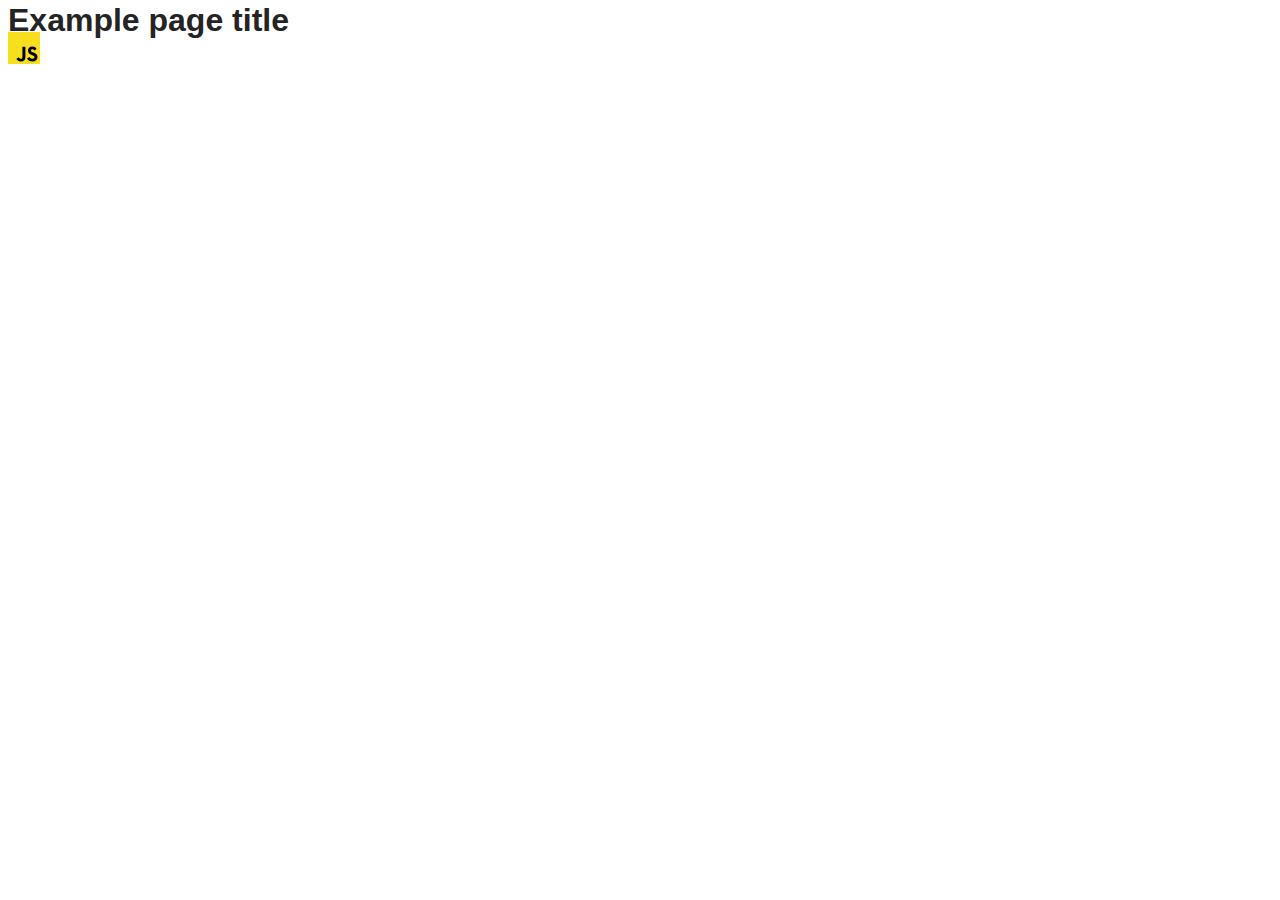
==== src/index.html @ c5182972 "built" ====
<!DOCTYPE html>
<html lang="en">
  <head>
    <meta charset="UTF-8" />
    <link rel="icon" type="image/svg+xml" href="/favicon.svg" />
    <meta name="viewport" content="width=device-width, initial-scale=1.0" />
    <title>Task-11</title>
    <link rel="stylesheet" href="./css/styles.css" />
  </head>
  <body>
    <section>
      <h1>Example page title</h1>
      <!-- Path to images as from index.html file -->
      <img src="./img/javascript.svg" alt="" />
    </section>

    <script type="module" src="./main.js"></script>
  </body>
</html>
---- src/css/styles.css ----
/**
  |============================
  | include css partials with
  | default @import url()
  |============================
*/
@import url('./reset.css');
@import url('./vite-promo.css');
@import url('./header.css');

:root {
  font-family: Inter, Avenir, Helvetica, Arial, sans-serif;
  font-size: 16px;
  line-height: 24px;
  font-weight: 400;

  color: #242424;
  background-color: rgba(255, 255, 255, 0.87);

  font-synthesis: none;
  text-rendering: optimizeLegibility;
  -webkit-font-smoothing: antialiased;
  -moz-osx-font-smoothing: grayscale;
  -webkit-text-size-adjust: 100%;
}
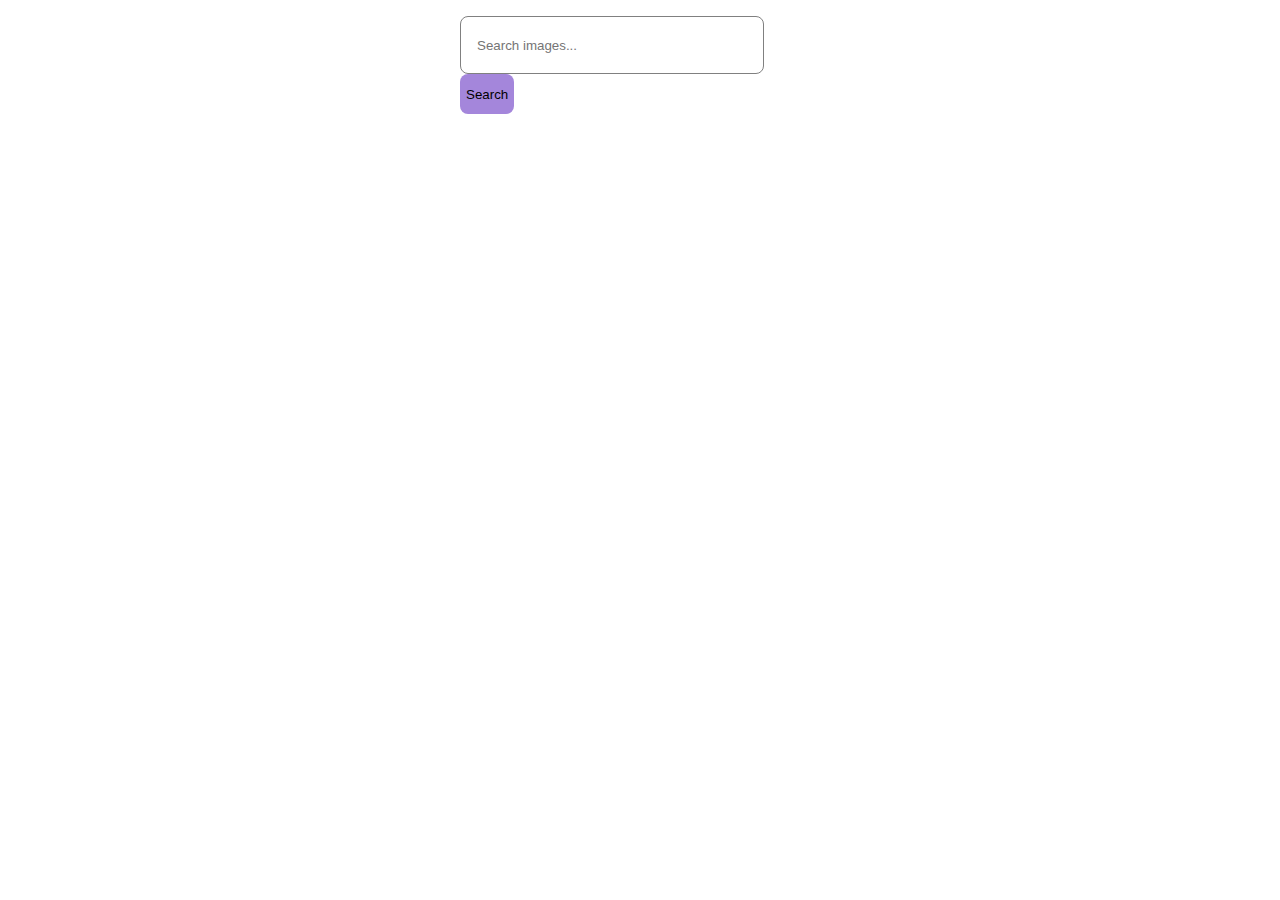
==== commit 4d95c74b: "styles" ====
--- a/src/index.html
+++ b/src/index.html
@@ -9,9 +9,14 @@
   </head>
   <body>
     <section>
-      <h1>Example page title</h1>
-      <!-- Path to images as from index.html file -->
-      <img src="./img/javascript.svg" alt="" />
+      <form class="form">
+        <input type="text" name="text" placeholder="Search images..." />
+        <button type="submit">Search</button>
+      </form>
+
+      <div class="loader"></div>
+
+      <ul class="gallery"></ul>
     </section>
 
     <script type="module" src="./main.js"></script>
--- a/src/css/styles.css
+++ b/src/css/styles.css
@@ -23,3 +23,101 @@
   -moz-osx-font-smoothing: grayscale;
   -webkit-text-size-adjust: 100%;
 }
+
+.form {
+  margin-top: 16px;
+  margin-left: auto;
+  margin-right: auto;
+  max-width: 360px;
+}
+input {
+  width: 270px;
+  height: 40px;
+  padding: 8px 16px;
+  border-radius: 8px;
+  border: 1px solid #808080;
+}
+button {
+  border: none;
+  height: 40px;
+  max-width: 80px;
+  border-radius: 8px;
+  background-color: #a486db;
+}
+button:hover {
+  background-color: #7e54cc;
+}
+.gallery {
+  max-width: 1440px;
+  display: flex;
+  flex-wrap: wrap;
+  column-gap: 24px;
+  row-gap: 24px;
+  margin: 24px auto;
+}
+
+.gallery-item {
+  flex-basis: calc((100% - 72px) / 4);
+  border: #808080 1px solid;
+}
+
+img {
+  object-fit: cover;
+  height: 200px;
+}
+.img-discr {
+  display: flex;
+  margin-top: 4px;
+  margin-bottom: 4px;
+}
+.loader {
+  font-size: 10px;
+  width: 1em;
+  height: 1em;
+  border-radius: 50%;
+  position: absolute;
+  top: 45vh;
+  left: 50%;
+  text-indent: -9999em;
+  animation: mulShdSpin 1.1s infinite ease;
+  transform: translateZ(0);
+
+  opacity: 0;
+  visibility: hidden;
+  pointer-events: none;
+}
+
+.loader {
+  width: 16px;
+  height: 16px;
+  border-radius: 50%;
+  display: inline-block;
+  position: relative;
+  color: white;
+  animation: animloader 1s linear infinite alternate;
+}
+
+ @keyframes animloader {
+   0% {
+     box-shadow: -38px -12px, -14px 0, 14px 0, 38px 0
+   }
+
+   33% {
+     box-shadow: -38px 0px, -14px -12px, 14px 0, 38px 0
+   }
+
+   66% {
+     box-shadow: -38px 0px, -14px 0, 14px -12px, 38px 0
+   }
+
+   100% {
+     box-shadow: -38px 0, -14px 0, 14px 0, 38px -12px
+   }
+ }
+
+.loader.is-open {
+  margin: 0;
+  opacity: 1;
+  visibility: visible;
+  pointer-events: auto;
+}
